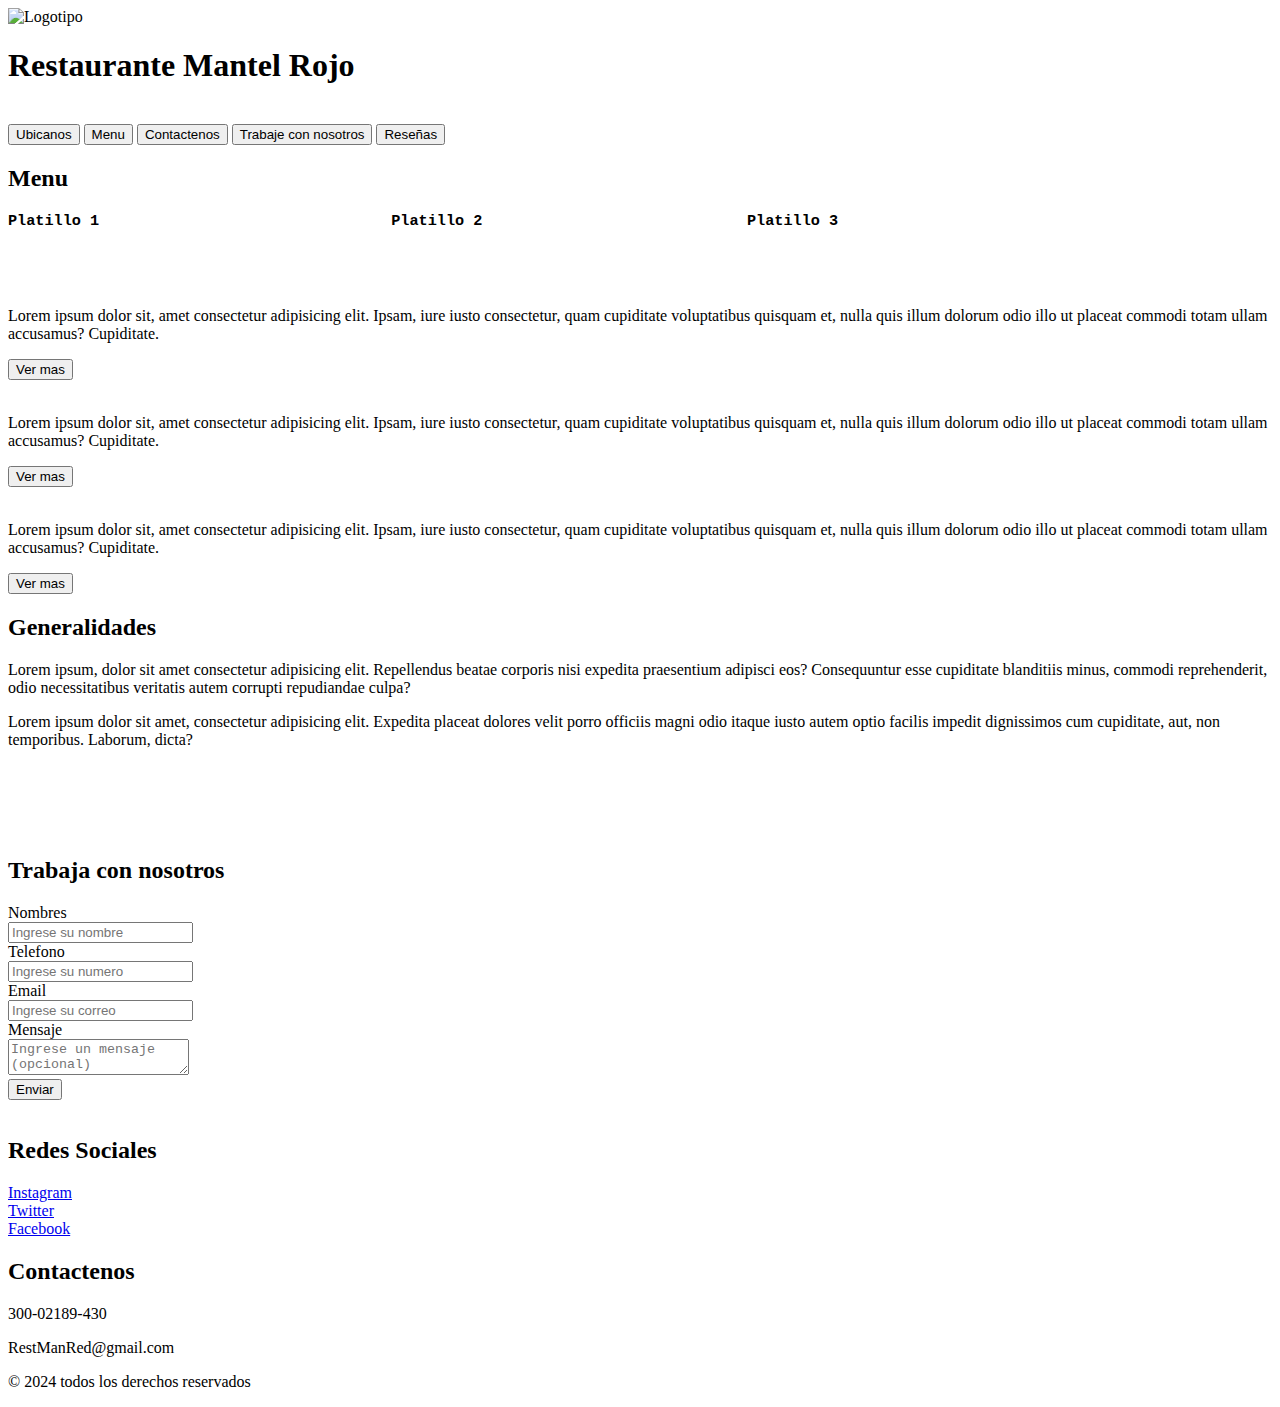
==== pagina2.html @ 1e52d240 "Primera pag" ====
<!DOCTYPE html>
<html lang="en">
<head>
    <meta charset="UTF-8">
    <meta name="viewport" content="width=device-width, initial-scale=1.0">
    <link rel="stylesheet" href="css/Estilo.css">
    <title>Actividad 3</title>
</head>
<body>
    <div>   
        <img class="Logotipo" src="https://marketplace.canva.com/EAF8OQTDry0/1/0/1600w/canva-logo-restaurante-circular-blanco-y-negro-yoLE4F7rTeQ.jpg" alt="Logotipo"><h1>Restaurante Mantel Rojo</h1><br>
</div>
<div class="botones">
    <button class="bt" >Ubicanos</button>
    <button class="bt" >Menu</button>
    <button class="bt" >Contactenos</button>
    <button class="bt" >Trabaje con nosotros</button>
    <button class="bt" >Reseñas</button>
</div>
    <h2>Menu</h2>
<div><pre>
<h3>Platillo 1                                Platillo 2                             Platillo 3</h3> </pre>
<div class="hl">
    <div>
    <img class="texto" src="https://encrypted-tbn0.gstatic.com/images?q=tbn:ANd9GcQxyL3EnOsKBlvxITGOZui_gek993g31rpttg&s" alt="">
    
    <p class="per">Lorem ipsum dolor sit, amet consectetur adipisicing elit. Ipsam, iure iusto consectetur, quam cupiditate voluptatibus quisquam et, nulla quis illum dolorum odio illo ut placeat commodi totam ullam accusamus? Cupiditate.</p>
    <button class="vr">Ver mas</button><br></div>
    <div>
    <img class="texto" src="https://encrypted-tbn0.gstatic.com/images?q=tbn:ANd9GcT78_Yit2WRsD1HREbEKn4BoDHDL_59EznGIA&s"  alt="" >
    
    <p class="per" >Lorem ipsum dolor sit, amet consectetur adipisicing elit. Ipsam, iure iusto consectetur, quam cupiditate voluptatibus quisquam et, nulla quis illum dolorum odio illo ut placeat commodi totam ullam accusamus? Cupiditate.</p>
    <button class="vr">Ver mas</button><br></div>
    <div>
    <img class="texto1" src="https://encrypted-tbn0.gstatic.com/images?q=tbn:ANd9GcSaOYLvQQWdkP_YzcYt6nkPUmQX2qTv-7xQWg&s" alt="">
    <div><p class="per">Lorem ipsum dolor sit, amet consectetur adipisicing elit. Ipsam, iure iusto consectetur, quam cupiditate voluptatibus quisquam et, nulla quis illum dolorum odio illo ut placeat commodi totam ullam accusamus? Cupiditate.</p>
    <button class="vr">Ver mas</button><br></div>
</div>
</div>    
<h2>Generalidades</h2>
<p class="izq">Lorem ipsum, dolor sit amet consectetur adipisicing elit. Repellendus beatae corporis nisi expedita praesentium adipisci eos? Consequuntur esse cupiditate blanditiis minus, commodi reprehenderit, odio necessitatibus veritatis autem corrupti repudiandae culpa?</p><p class="derc">Lorem ipsum dolor sit amet, consectetur adipisicing elit. Expedita placeat dolores velit porro officiis magni odio itaque iusto autem optio facilis impedit dignissimos cum cupiditate, aut, non temporibus. Laborum, dicta?</p><br><br><br><br>
<h2>Trabaja con nosotros</h2>
<div class="form">
<form class="formulario" action="">
    <label for="">Nombres</label><br>
    <input type="text" placeholder="Ingrese su nombre" required><br>
    <label for="">Telefono</label><br>
    <input type="number" placeholder="Ingrese su numero" required><br>
    <label for="">Email</label><br>
    <input type="email" placeholder="Ingrese su correo" required><br>
    <label for="">Mensaje</label><br>
    <textarea name="" id=""placeholder="Ingrese un mensaje (opcional)"></textarea><br>
    <button class="env" type="submit">Enviar</button><br>
</form><br>
</div>

<h2>Redes Sociales</h2>
<div class="foot">
<a href="https://www.instagram.com/">Instagram</a> <br>
<a href="https://twitter.com/home">Twitter</a><br>
<a href="https://www.facebook.com/">Facebook</a><br>
</div>
<h2>Contactenos</h2>
<div class="footer">
<p>300-02189-430</p>
<p>RestManRed@gmail.com</p>
<p>&copy; 2024 todos los derechos reservados</p>
</div>
</body>
</html>
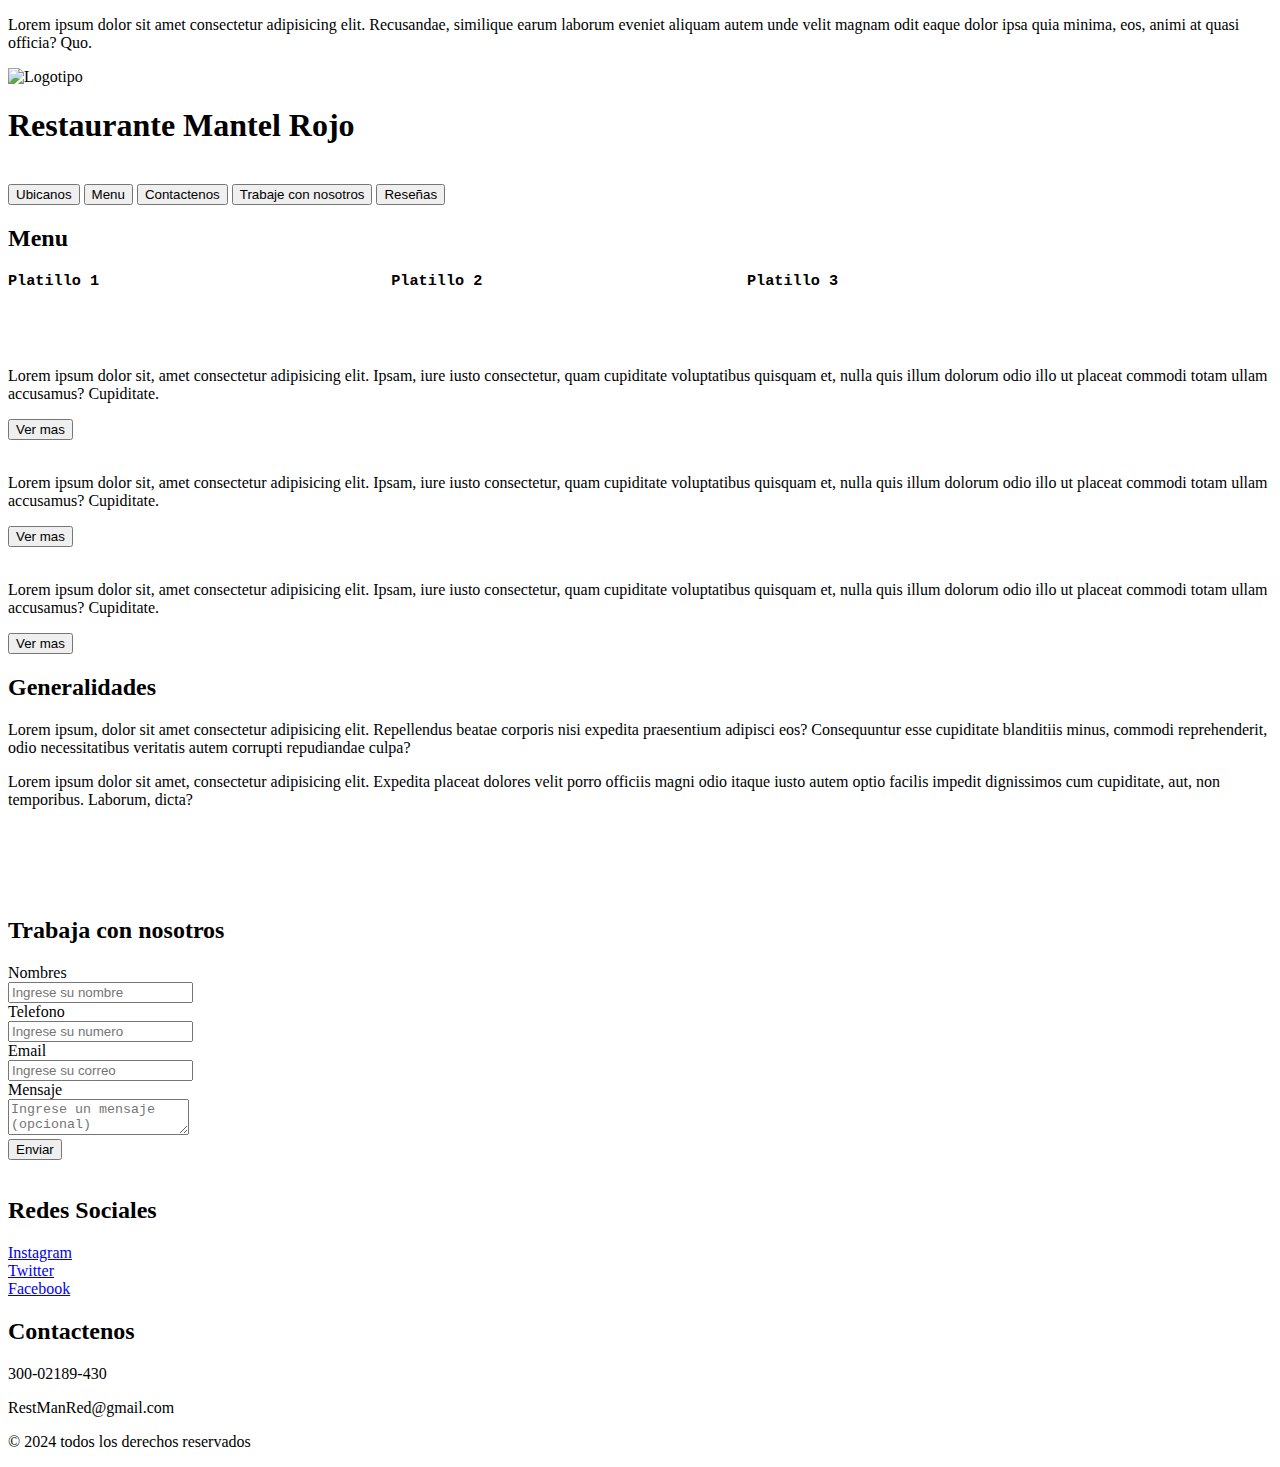
==== commit 2c8bf6bb: "segunda act" ====
--- a/pagina2.html
+++ b/pagina2.html
@@ -7,6 +7,7 @@
     <title>Actividad 3</title>
 </head>
 <body>
+    <p>Lorem ipsum dolor sit amet consectetur adipisicing elit. Recusandae, similique earum laborum eveniet aliquam autem unde velit magnam odit eaque dolor ipsa quia minima, eos, animi at quasi officia? Quo.</p>
     <div>   
         <img class="Logotipo" src="https://marketplace.canva.com/EAF8OQTDry0/1/0/1600w/canva-logo-restaurante-circular-blanco-y-negro-yoLE4F7rTeQ.jpg" alt="Logotipo"><h1>Restaurante Mantel Rojo</h1><br>
 </div>
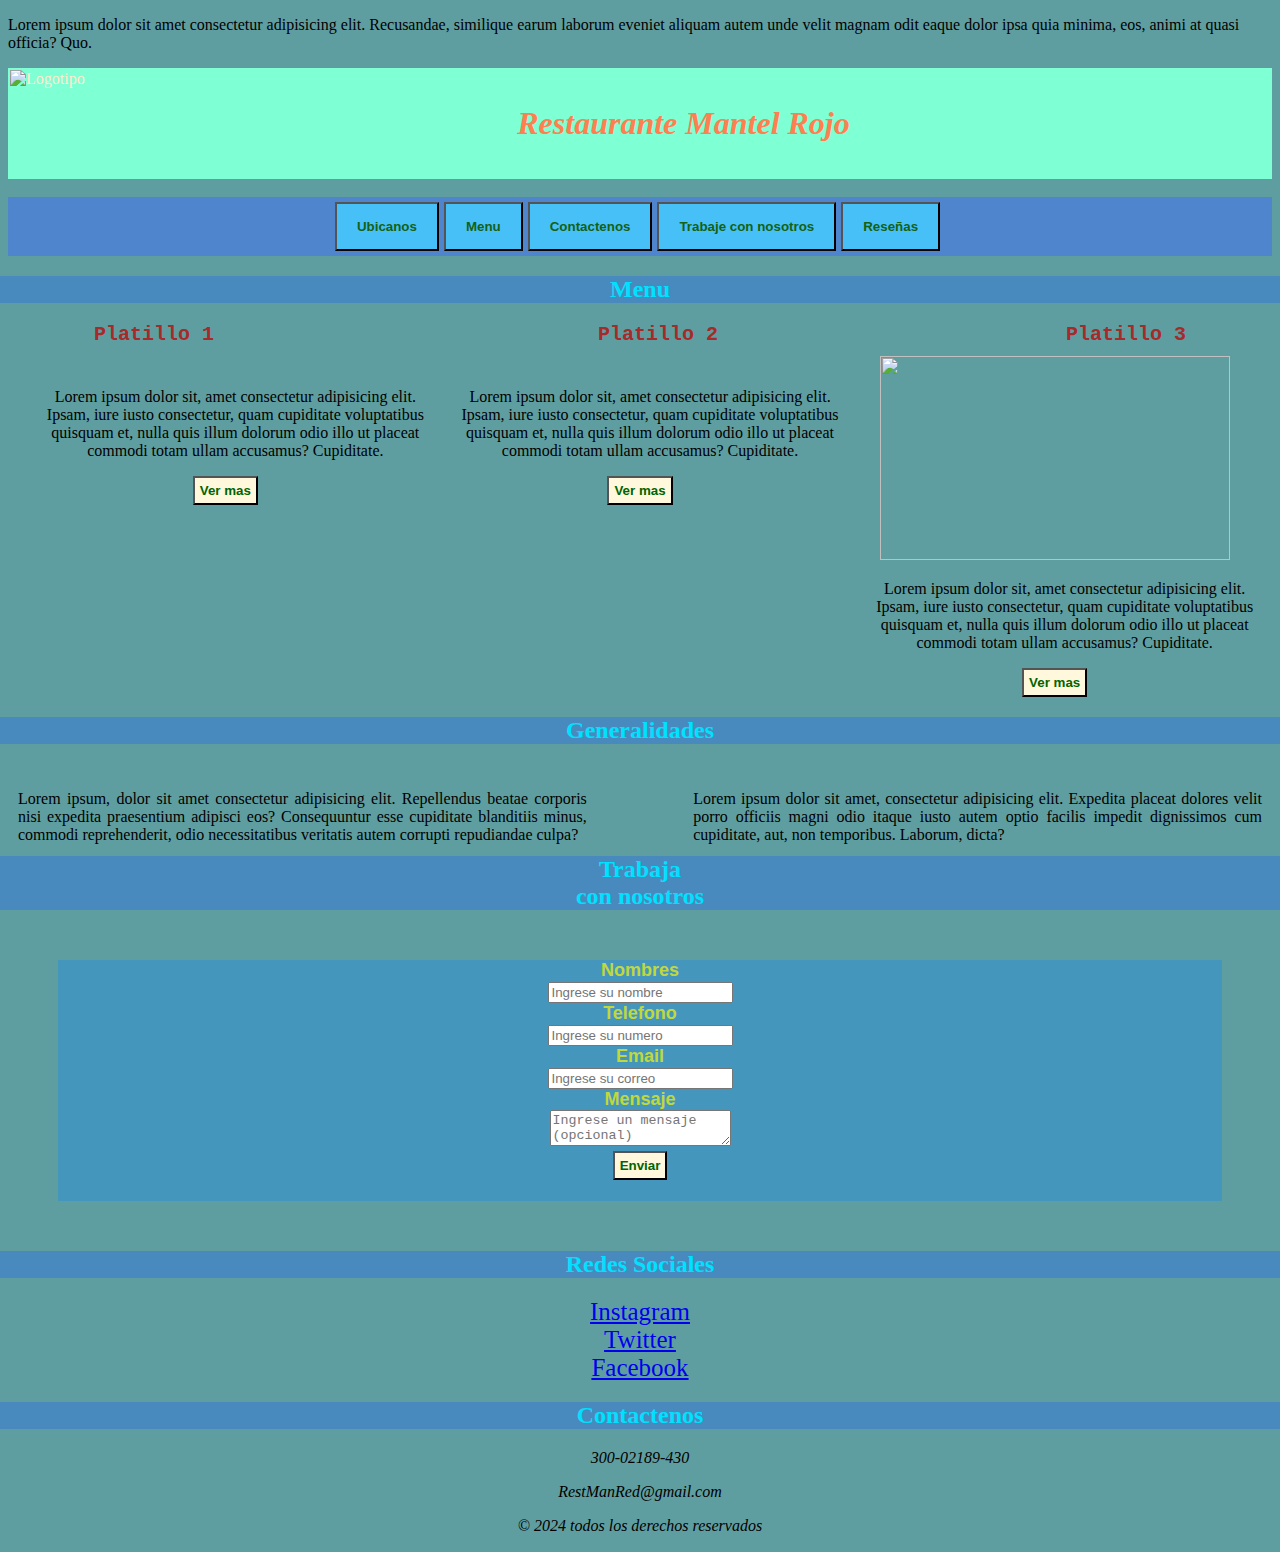
==== commit 70b70bcf: "ahora final" ====
--- a/pagina2.html
+++ b/pagina2.html
@@ -3,7 +3,7 @@
 <head>
     <meta charset="UTF-8">
     <meta name="viewport" content="width=device-width, initial-scale=1.0">
-    <link rel="stylesheet" href="css/Estilo.css">
+    <link rel="stylesheet" href="Estilo.css">
     <title>Actividad 3</title>
 </head>
 <body>
--- a/Estilo.css
+++ b/Estilo.css
@@ -0,0 +1,25 @@
+h1{background-color: aquamarine; font-style: italic;font-family: Georgia, 'Times New Roman', Times, serif;color: coral;text-align: center; margin: 0; padding: 37px;}
+.Logotipo{color: blanchedalmond;padding: 2px 2px 2px 2px;display: flex;justify-content: center;width: 120px;height: 106px;float: left;}
+.Logotipo img{max-width: 80px; position: absolute;left: 40px;}
+.botones{text-align: center;color: crimson; background-color: rgb(33, 78, 61); font-size: 200%; justify-content: center; padding: 5px 5px;}
+h2{background-color: rgb(72, 137, 190); color: rgb(0, 225, 255); text-align: center;justify-content: center; margin: 20px -400px 20px -400px;padding: 20px -400px 20px; }
+h3{text-align: center; justify-content: center; color:brown;font-size: 20px;font-weight: bold;padding-bottom: -20px;margin-bottom: -20px;}
+.hl{display: flex; justify-content: center; margin: 10px;text-align: center }
+.texto{ margin: 0 10px;width: 70%;padding: 2px;}
+.texto img{max-width: 60%;height: auto;}
+.izq{padding: 10px; float: left; width: 45%; text-align: justify}
+.derc{padding: 10px; float: right; width: 45%; text-align: justify}
+.form{justify-content: center; text-align: center;font-size: large;font-family: Verdana, Geneva, Tahoma, sans-serif;background-color: rgb(68, 150, 189);color: rgb(193, 216, 61); margin: 50px;padding-inline-start: 5px;padding-inline-end: 5px;font-weight: bold;}
+.formulario{padding-inline-start: 5px;padding-inline-end: 5px; }
+.foot{text-align: center;font-size: 25px;justify-content: center;}
+.footer{text-align: center;font-style: oblique;}
+body{background-color: cadetblue;}
+.botones{background-color: rgb(79, 133, 204);display: flex;justify-content: center;}
+.bt{ background-color: rgb(71, 192, 248); text-decoration: solid;font-weight: bold; text-align: center; padding: 15px 20px; margin-right: 5px;color: rgb(21, 97, 21);}
+.botones :hover{background-color: rgb(179, 68, 68);color: darksalmon;}
+.vr{background-color: cornsilk;color: darkgreen;font-weight: 700;padding: 5px;}
+.vr :hover{background-color: gray;color: chartreuse;}
+.env{background-color: cornsilk;color: darkgreen;font-weight: 700;padding: 5px;;}
+.env :hover{background-color: gray;color: chartreuse;}
+.per{margin-left: 20px;}
+.texto1{ margin: 0 10px;width: 70%;padding: 2px;width: 350px;height: 204px;}
